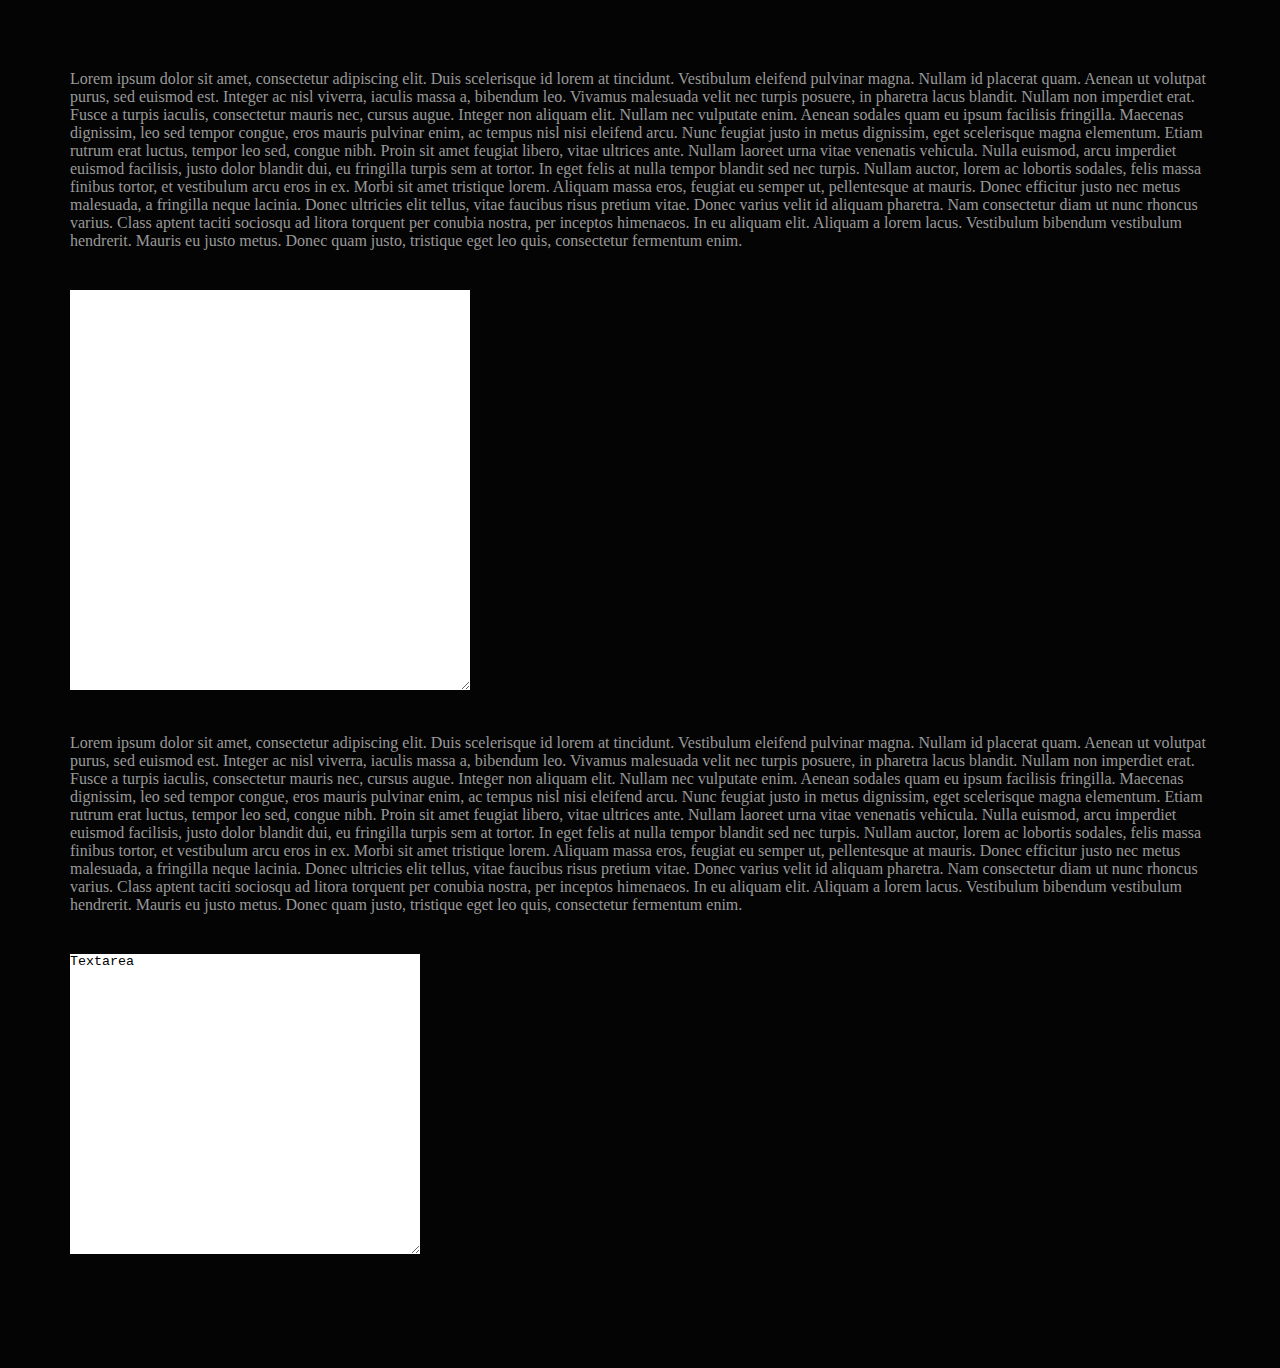
==== index.html @ 0ecd66a3 "Implement moving cursor down" ====
<!DOCTYPE html>
<html lang="en">
<head>
<meta charset="utf-8">
<meta http-equiv="X-UA-Compatible" content="IE=edge">
<meta name="viewport" content="width=device-width, initial-scale=1">
<title>jsnotepad - simple JavaScript text editor that replaces textarea</title>
<link href="src/jsnotepad.css" rel="stylesheet">
<style>
    body { margin:40px; padding:30px; background: #040404; color: #999999;}
    textarea { margin:0; padding:0; border:0; }
</style>
</head>
<body>
<div style="margin-bottom:20px">
Lorem ipsum dolor sit amet, consectetur adipiscing elit. Duis scelerisque id lorem at tincidunt. Vestibulum eleifend pulvinar magna. Nullam id placerat quam. Aenean ut volutpat purus, sed euismod est. Integer ac nisl viverra, iaculis massa a, bibendum leo. Vivamus malesuada velit nec turpis posuere, in pharetra lacus blandit. Nullam non imperdiet erat. Fusce a turpis iaculis, consectetur mauris nec, cursus augue. Integer non aliquam elit. Nullam nec vulputate enim.

Aenean sodales quam eu ipsum facilisis fringilla. Maecenas dignissim, leo sed tempor congue, eros mauris pulvinar enim, ac tempus nisl nisi eleifend arcu. Nunc feugiat justo in metus dignissim, eget scelerisque magna elementum. Etiam rutrum erat luctus, tempor leo sed, congue nibh. Proin sit amet feugiat libero, vitae ultrices ante. Nullam laoreet urna vitae venenatis vehicula. Nulla euismod, arcu imperdiet euismod facilisis, justo dolor blandit dui, eu fringilla turpis sem at tortor. In eget felis at nulla tempor blandit sed nec turpis. Nullam auctor, lorem ac lobortis sodales, felis massa finibus tortor, et vestibulum arcu eros in ex. Morbi sit amet tristique lorem. Aliquam massa eros, feugiat eu semper ut, pellentesque at mauris. Donec efficitur justo nec metus malesuada, a fringilla neque lacinia. Donec ultricies elit tellus, vitae faucibus risus pretium vitae. Donec varius velit id aliquam pharetra.

Nam consectetur diam ut nunc rhoncus varius. Class aptent taciti sociosqu ad litora torquent per conubia nostra, per inceptos himenaeos. In eu aliquam elit. Aliquam a lorem lacus. Vestibulum bibendum vestibulum hendrerit. Mauris eu justo metus. Donec quam justo, tristique eget leo quis, consectetur fermentum enim. 
</div>
<div style="margin-top:40px; margin-bottom:40px">
  <textarea style="width:400px;height:400px; margin:0" id="notepad"></textarea>
</div>
<div style="margin-bottom:20px">
Lorem ipsum dolor sit amet, consectetur adipiscing elit. Duis scelerisque id lorem at tincidunt. Vestibulum eleifend pulvinar magna. Nullam id placerat quam. Aenean ut volutpat purus, sed euismod est. Integer ac nisl viverra, iaculis massa a, bibendum leo. Vivamus malesuada velit nec turpis posuere, in pharetra lacus blandit. Nullam non imperdiet erat. Fusce a turpis iaculis, consectetur mauris nec, cursus augue. Integer non aliquam elit. Nullam nec vulputate enim.

Aenean sodales quam eu ipsum facilisis fringilla. Maecenas dignissim, leo sed tempor congue, eros mauris pulvinar enim, ac tempus nisl nisi eleifend arcu. Nunc feugiat justo in metus dignissim, eget scelerisque magna elementum. Etiam rutrum erat luctus, tempor leo sed, congue nibh. Proin sit amet feugiat libero, vitae ultrices ante. Nullam laoreet urna vitae venenatis vehicula. Nulla euismod, arcu imperdiet euismod facilisis, justo dolor blandit dui, eu fringilla turpis sem at tortor. In eget felis at nulla tempor blandit sed nec turpis. Nullam auctor, lorem ac lobortis sodales, felis massa finibus tortor, et vestibulum arcu eros in ex. Morbi sit amet tristique lorem. Aliquam massa eros, feugiat eu semper ut, pellentesque at mauris. Donec efficitur justo nec metus malesuada, a fringilla neque lacinia. Donec ultricies elit tellus, vitae faucibus risus pretium vitae. Donec varius velit id aliquam pharetra.

Nam consectetur diam ut nunc rhoncus varius. Class aptent taciti sociosqu ad litora torquent per conubia nostra, per inceptos himenaeos. In eu aliquam elit. Aliquam a lorem lacus. Vestibulum bibendum vestibulum hendrerit. Mauris eu justo metus. Donec quam justo, tristique eget leo quis, consectetur fermentum enim. 
</div>
<div style="margin-top:40px; margin-bottom:40px">
  <textarea style="width:350px;height:300px; margin:0" id="notepad2">Textarea</textarea>
</div>
</body>
<script src="src/jshelper.js"></script>
<script src="src/jsnotepad.js"></script>
<script>
    $.on("documentload", function() {
        $('notepad').html(
`1This is first line of the text.
And this one is next.

Fourth one.

Sixth one.

Later ones...

orem ipsum dolor sit amet, consectetur adipiscing elit. Duis scelerisque id lorem at tincidunt. Vestibulum eleifend pulvinar magna. Nullam id placerat quam. Aenean ut volutpat purus, sed euismod est. Integer ac nisl viverra, iaculis massa a, bibendum leo. Vivamus malesuada velit nec turpis posuere, in pharetra lacus blandit. Nullam non imperdiet erat. Fusce a turpis iaculis, consectetur mauris nec, cursus augue. Integer non aliquam elit. Nullam nec vulputate enim.

Aenean sodales quam eu ipsum facilisis fringilla. Maecenas dignissim, leo sed tempor congue, eros mauris pulvinar enim, ac tempus nisl nisi eleifend arcu. Nunc feugiat justo in metus dignissim, eget scelerisque magna elementum. Etiam rutrum erat luctus, tempor leo sed, congue nibh. Proin sit amet feugiat libero, vitae ultrices ante. Nullam laoreet urna vitae venenatis vehicula. Nulla euismod, arcu imperdiet euismod facilisis, justo dolor blandit dui, eu fringilla turpis sem at tortor. In eget felis at nulla tempor blandit sed nec turpis. Nullam auctor, lorem ac lobortis sodales, felis massa finibus tortor, et vestibulum arcu eros in ex. Morbi sit amet tristique lorem. Aliquam massa eros, feugiat eu semper ut, pellentesque at mauris. Donec efficitur justo nec metus malesuada, a fringilla neque lacinia. Donec ultricies elit tellus, vitae faucibus risus pretium vitae. Donec varius velit id aliquam pharetra.

Nam consectetur diam ut nunc rhoncus varius. Class aptent taciti sociosqu ad litora torquent per conubia nostra, per inceptos himenaeos. In eu aliquam elit. Aliquam a lorem lacus. Vestibulum bibendum vestibulum hendrerit. Mauris eu justo metus. Donec quam justo, tristique eget leo quis, consectetur fermentum enim. 
orem ipsum dolor sit amet, consectetur adipiscing elit. Duis scelerisque id lorem at tincidunt. Vestibulum eleifend pulvinar magna. Nullam id placerat quam. Aenean ut volutpat purus, sed euismod est. Integer ac nisl viverra, iaculis massa a, bibendum leo. Vivamus malesuada velit nec turpis posuere, in pharetra lacus blandit. Nullam non imperdiet erat. Fusce a turpis iaculis, consectetur mauris nec, cursus augue. Integer non aliquam elit. Nullam nec vulputate enim.

Aenean sodales quam eu ipsum facilisis fringilla. Maecenas dignissim, leo sed tempor congue, eros mauris pulvinar enim, ac tempus nisl nisi eleifend arcu. Nunc feugiat justo in metus dignissim, eget scelerisque magna elementum. Etiam rutrum erat luctus, tempor leo sed, congue nibh. Proin sit amet feugiat libero, vitae ultrices ante. Nullam laoreet urna vitae venenatis vehicula. Nulla euismod, arcu imperdiet euismod facilisis, justo dolor blandit dui, eu fringilla turpis sem at tortor. In eget felis at nulla tempor blandit sed nec turpis. Nullam auctor, lorem ac lobortis sodales, felis massa finibus tortor, et vestibulum arcu eros in ex. Morbi sit amet tristique lorem. Aliquam massa eros, feugiat eu semper ut, pellentesque at mauris. Donec efficitur justo nec metus malesuada, a fringilla neque lacinia. Donec ultricies elit tellus, vitae faucibus risus pretium vitae. Donec varius velit id aliquam pharetra.

Nam consectetur diam ut nunc rhoncus varius. Class aptent taciti sociosqu ad litora torquent per conubia nostra, per inceptos himenaeos. In eu aliquam elit. Aliquam a lorem lacus. Vestibulum bibendum vestibulum hendrerit. Mauris eu justo metus. Donec quam justo, tristique eget leo quis, consectetur fermentum enim. 
orem ipsum dolor sit amet, consectetur adipiscing elit. Duis scelerisque id lorem at tincidunt. Vestibulum eleifend pulvinar magna. Nullam id placerat quam. Aenean ut volutpat purus, sed euismod est. Integer ac nisl viverra, iaculis massa a, bibendum leo. Vivamus malesuada velit nec turpis posuere, in pharetra lacus blandit. Nullam non imperdiet erat. Fusce a turpis iaculis, consectetur mauris nec, cursus augue. Integer non aliquam elit. Nullam nec vulputate enim.

Aenean sodales quam eu ipsum facilisis fringilla. Maecenas dignissim, leo sed tempor congue, eros mauris pulvinar enim, ac tempus nisl nisi eleifend arcu. Nunc feugiat justo in metus dignissim, eget scelerisque magna elementum. Etiam rutrum erat luctus, tempor leo sed, congue nibh. Proin sit amet feugiat libero, vitae ultrices ante. Nullam laoreet urna vitae venenatis vehicula. Nulla euismod, arcu imperdiet euismod facilisis, justo dolor blandit dui, eu fringilla turpis sem at tortor. In eget felis at nulla tempor blandit sed nec turpis. Nullam auctor, lorem ac lobortis sodales, felis massa finibus tortor, et vestibulum arcu eros in ex. Morbi sit amet tristique lorem. Aliquam massa eros, feugiat eu semper ut, pellentesque at mauris. Donec efficitur justo nec metus malesuada, a fringilla neque lacinia. Donec ultricies elit tellus, vitae faucibus risus pretium vitae. Donec varius velit id aliquam pharetra.

Nam consectetur diam ut nunc rhoncus varius. Class aptent taciti sociosqu ad litora torquent per conubia nostra, per inceptos himenaeos. In eu aliquam elit. Aliquam a lorem lacus. Vestibulum bibendum vestibulum hendrerit. Mauris eu justo metus. Donec quam justo, tristique eget leo quis, consectetur fermentum enim. 
orem ipsum dolor sit amet, consectetur adipiscing elit. Duis scelerisque id lorem at tincidunt. Vestibulum eleifend pulvinar magna. Nullam id placerat quam. Aenean ut volutpat purus, sed euismod est. Integer ac nisl viverra, iaculis massa a, bibendum leo. Vivamus malesuada velit nec turpis posuere, in pharetra lacus blandit. Nullam non imperdiet erat. Fusce a turpis iaculis, consectetur mauris nec, cursus augue. Integer non aliquam elit. Nullam nec vulputate enim.

Aenean sodales quam eu ipsum facilisis fringilla. Maecenas dignissim, leo sed tempor congue, eros mauris pulvinar enim, ac tempus nisl nisi eleifend arcu. Nunc feugiat justo in metus dignissim, eget scelerisque magna elementum. Etiam rutrum erat luctus, tempor leo sed, congue nibh. Proin sit amet feugiat libero, vitae ultrices ante. Nullam laoreet urna vitae venenatis vehicula. Nulla euismod, arcu imperdiet euismod facilisis, justo dolor blandit dui, eu fringilla turpis sem at tortor. In eget felis at nulla tempor blandit sed nec turpis. Nullam auctor, lorem ac lobortis sodales, felis massa finibus tortor, et vestibulum arcu eros in ex. Morbi sit amet tristique lorem. Aliquam massa eros, feugiat eu semper ut, pellentesque at mauris. Donec efficitur justo nec metus malesuada, a fringilla neque lacinia. Donec ultricies elit tellus, vitae faucibus risus pretium vitae. Donec varius velit id aliquam pharetra.

Nam consectetur diam ut nunc rhoncus varius. Class aptent taciti sociosqu ad litora torquent per conubia nostra, per inceptos himenaeos. In eu aliquam elit. Aliquam a lorem lacus. Vestibulum bibendum vestibulum hendrerit. Mauris eu justo metus. Donec quam justo, tristique eget leo quis, consectetur fermentum enim. 
orem ipsum dolor sit amet, consectetur adipiscing elit. Duis scelerisque id lorem at tincidunt. Vestibulum eleifend pulvinar magna. Nullam id placerat quam. Aenean ut volutpat purus, sed euismod est. Integer ac nisl viverra, iaculis massa a, bibendum leo. Vivamus malesuada velit nec turpis posuere, in pharetra lacus blandit. Nullam non imperdiet erat. Fusce a turpis iaculis, consectetur mauris nec, cursus augue. Integer non aliquam elit. Nullam nec vulputate enim.

Aenean sodales quam eu ipsum facilisis fringilla. Maecenas dignissim, leo sed tempor congue, eros mauris pulvinar enim, ac tempus nisl nisi eleifend arcu. Nunc feugiat justo in metus dignissim, eget scelerisque magna elementum. Etiam rutrum erat luctus, tempor leo sed, congue nibh. Proin sit amet feugiat libero, vitae ultrices ante. Nullam laoreet urna vitae venenatis vehicula. Nulla euismod, arcu imperdiet euismod facilisis, justo dolor blandit dui, eu fringilla turpis sem at tortor. In eget felis at nulla tempor blandit sed nec turpis. Nullam auctor, lorem ac lobortis sodales, felis massa finibus tortor, et vestibulum arcu eros in ex. Morbi sit amet tristique lorem. Aliquam massa eros, feugiat eu semper ut, pellentesque at mauris. Donec efficitur justo nec metus malesuada, a fringilla neque lacinia. Donec ultricies elit tellus, vitae faucibus risus pretium vitae. Donec varius velit id aliquam pharetra.

Nam consectetur diam ut nunc rhoncus varius. Class aptent taciti sociosqu ad litora torquent per conubia nostra, per inceptos himenaeos. In eu aliquam elit. Aliquam a lorem lacus. Vestibulum bibendum vestibulum hendrerit. Mauris eu justo metus. Donec quam justo, tristique eget leo quis, consectetur fermentum enim. 
orem ipsum dolor sit amet, consectetur adipiscing elit. Duis scelerisque id lorem at tincidunt. Vestibulum eleifend pulvinar magna. Nullam id placerat quam. Aenean ut volutpat purus, sed euismod est. Integer ac nisl viverra, iaculis massa a, bibendum leo. Vivamus malesuada velit nec turpis posuere, in pharetra lacus blandit. Nullam non imperdiet erat. Fusce a turpis iaculis, consectetur mauris nec, cursus augue. Integer non aliquam elit. Nullam nec vulputate enim.

Aenean sodales quam eu ipsum facilisis fringilla. Maecenas dignissim, leo sed tempor congue, eros mauris pulvinar enim, ac tempus nisl nisi eleifend arcu. Nunc feugiat justo in metus dignissim, eget scelerisque magna elementum. Etiam rutrum erat luctus, tempor leo sed, congue nibh. Proin sit amet feugiat libero, vitae ultrices ante. Nullam laoreet urna vitae venenatis vehicula. Nulla euismod, arcu imperdiet euismod facilisis, justo dolor blandit dui, eu fringilla turpis sem at tortor. In eget felis at nulla tempor blandit sed nec turpis. Nullam auctor, lorem ac lobortis sodales, felis massa finibus tortor, et vestibulum arcu eros in ex. Morbi sit amet tristique lorem. Aliquam massa eros, feugiat eu semper ut, pellentesque at mauris. Donec efficitur justo nec metus malesuada, a fringilla neque lacinia. Donec ultricies elit tellus, vitae faucibus risus pretium vitae. Donec varius velit id aliquam pharetra.

Nam consectetur diam ut nunc rhoncus varius. Class aptent taciti sociosqu ad litora torquent per conubia nostra, per inceptos himenaeos. In eu aliquam elit. Aliquam a lorem lacus. Vestibulum bibendum vestibulum hendrerit. Mauris eu justo metus. Donec quam justo, tristique eget leo quis, consectetur fermentum enim.
`);
        $('notepad').notepad('init');
        $('notepad2').notepad('init');
    });
</script>
</html>
---- src/jsnotepad.css ----
#textarea-to-replace-container {
  all: revert;
}
.jsnotepad {
  font-family: courier;
  font-size: 12px;  
}
.jsnotepad pre {
  font-family: courier;
  font-size: 12px;
}
.jsnotepad-line-numbers {
  background: #222222;
  text-align: right;
  width: 40px;
  float: left;
  padding-right: 2px;
  overflow: hidden;
}
.jsnotepad-line-numbers pre {
  margin: 0;
  padding: 0;
}
.jsnotepad-lines {
  background: #141414;
  float: left;
  clear: right;
  padding: 0;
  overflow: scroll;
  z-index: 5000;
}
.jsnotepad-lines pre {
  margin: 0;
  padding: 0;
  color: #eeeeee;
}
.jsnotepad-lines pre:last-child {
  border-bottom: solid 1px #88AFD0;
}
.jsnotepad-cursor {
  margin: 0;
  padding: 0;
  border:0;
  padding-left:1px;
  background-color:#ffffff;
  z-index: 5100;
}
.jsnotepad-char {
  margin: 0;
  padding: 0;
  background: none;
  opacity: 1;
  color: #ffffff;
}
.jsnotepad-cursor textarea {
  margin: 0;
  padding: 0;
  border: 0;
  color: #eeeeee;
  background: none;
  text-align: left;
  resize: none;
  width: 0;
  height: 0;
}
.jsnotepad-selection-lines {
  padding: 0;
  overflow: hidden;
  background: #4F6272;
  z-index: 300;
}
.jsnotepad-selection-lines pre {
  margin: 0;
  padding: 0;
  color: #eeeeee;
}
.jsnotepad-selection-lines span {
  background: #5F8292;
}
.jsnotepad-blur {
  background: #000000;
  opacity: 0.6;
}
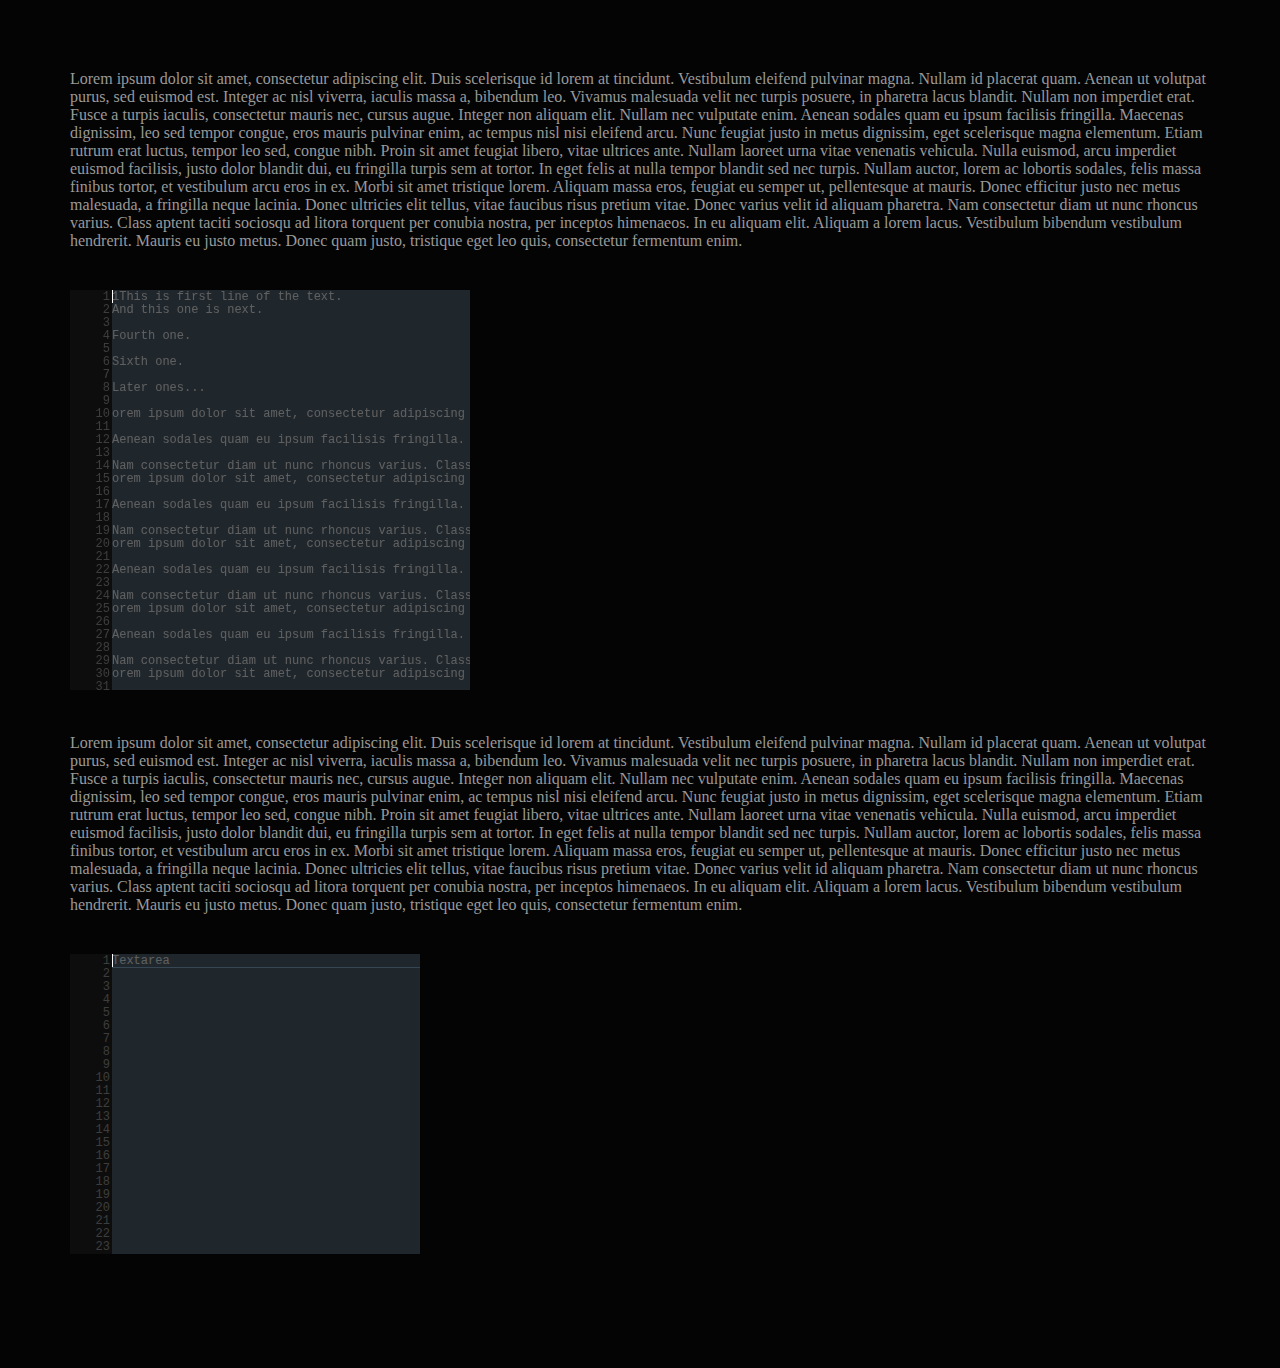
==== commit 2c6a6334: "Add old code, update license" ====
--- a/index.html
+++ b/index.html
@@ -4,8 +4,8 @@
 <meta charset="utf-8">
 <meta http-equiv="X-UA-Compatible" content="IE=edge">
 <meta name="viewport" content="width=device-width, initial-scale=1">
-<title>jsnotepad - simple JavaScript text editor that replaces textarea</title>
-<link href="src/jsnotepad.css" rel="stylesheet">
+<title>js-dom-notepad - simple JavaScript text editor that replaces textarea</title>
+<link href="src/js-dom-notepad.css" rel="stylesheet">
 <style>
     body { margin:40px; padding:30px; background: #040404; color: #999999;}
     textarea { margin:0; padding:0; border:0; }
@@ -33,8 +33,8 @@
   <textarea style="width:350px;height:300px; margin:0" id="notepad2">Textarea</textarea>
 </div>
 </body>
-<script src="src/jshelper.js"></script>
-<script src="src/jsnotepad.js"></script>
+<script src="src/js-dom-helper.js"></script>
+<script src="src/js-dom-notepad.js"></script>
 <script>
     $.on("documentload", function() {
         $('notepad').html(
--- a/src/js-dom-notepad.css
+++ b/src/js-dom-notepad.css
@@ -0,0 +1,92 @@
+#textarea-to-replace-container {
+  all: revert;
+}
+.jsnotepad {
+  font-family: courier;
+  font-size: 12px;  
+}
+.jsnotepad pre {
+  font-family: courier;
+  font-size: 12px;
+}
+.jsnotepad-container {
+  background: #141414;
+}
+.jsnotepad-line-numbers {
+  background: #222222;
+  text-align: right;
+  width: 40px;
+  float: left;
+  padding-right: 2px;
+  overflow: hidden;
+}
+.jsnotepad-line-numbers pre {
+  margin: 0;
+  padding: 0;
+  height: 13px;
+  display: block;
+}
+.jsnotepad-lines {
+  float: left;
+  clear: right;
+  padding: 0;
+  overflow: scroll;
+  z-index: 5000;
+}
+.jsnotepad-lines pre {
+  margin: 0;
+  padding: 0;
+  color: #eeeeee;
+  height: 13px;
+}
+.jsnotepad-lines pre:last-child {
+  border-bottom: solid 1px #88AFD0;
+}
+.jsnotepad-cursor {
+  margin: 0;
+  padding: 0;
+  border:0;
+  padding-left:1px;
+  background-color:#ffffff;
+  z-index: 5100;
+  height: 13px;
+}
+.jsnotepad-char {
+  margin: 0;
+  padding: 0;
+  background: none;
+  opacity: 1;
+  color: #ffffff;
+  height: 13px;
+  display: inline-block;
+}
+.jsnotepad-cursor textarea {
+  margin: 0;
+  padding: 0;
+  border: 0;
+  color: #eeeeee;
+  background: none;
+  text-align: left;
+  resize: none;
+  width: 0;
+  height: 0;
+}
+.jsnotepad-selection-lines {
+  padding: 0;
+  overflow: scroll;
+  background: #4F6272;
+  z-index: 4900;
+}
+.jsnotepad-selection-lines pre {
+  margin: 0;
+  padding: 0;
+  color: #eeeeee;
+  height: 13px;
+}
+.jsnotepad-selection-lines span {
+  background: #5F8292;
+}
+.jsnotepad-blur {
+  background: #000000;
+  opacity: 0.6;
+}
